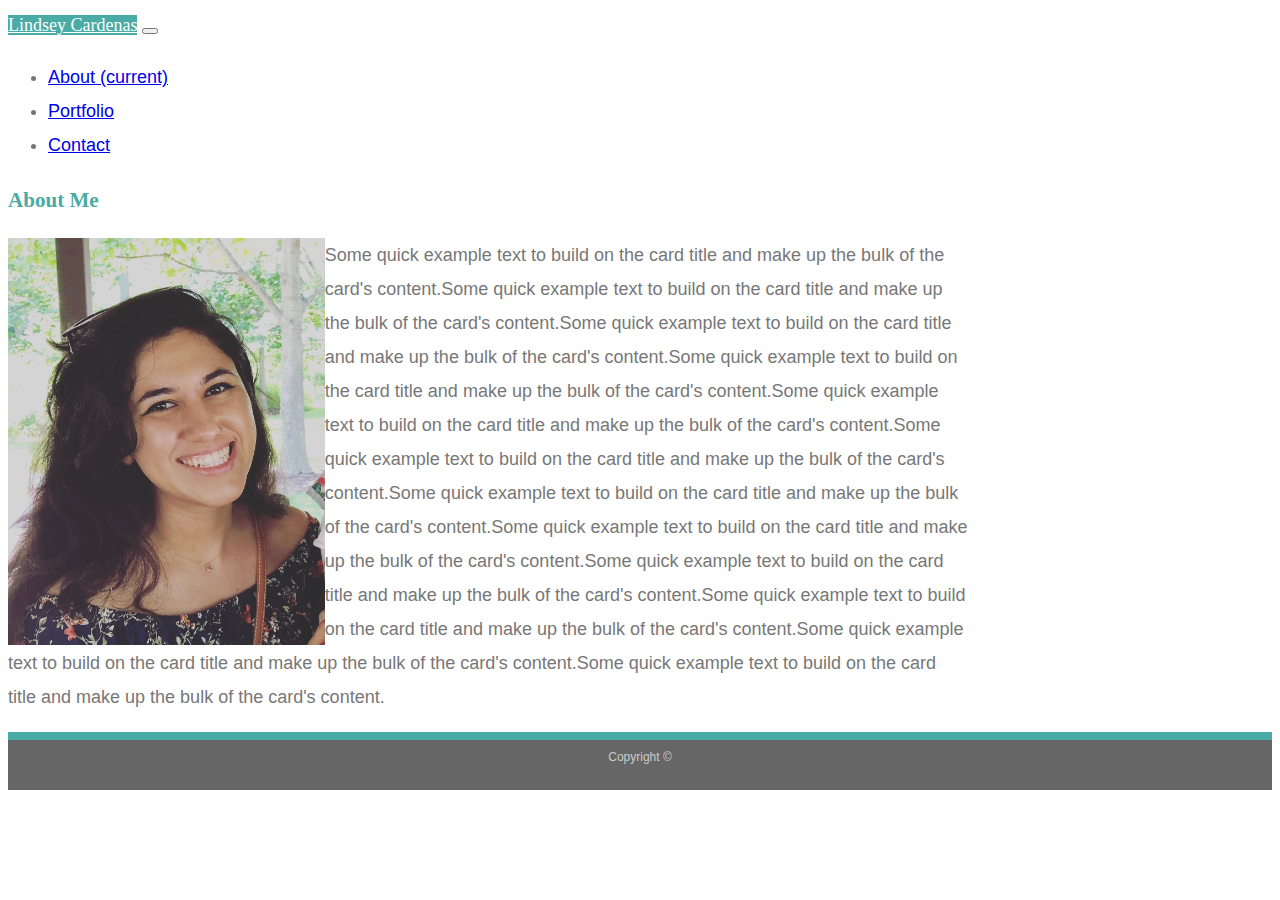
==== index.html @ f1833827 "index, port, and contact updated" ====
<!DOCTYPE html>
<html lang="en">
<head>
    <meta charset="UTF-8">
    <meta name="viewport" content="width=device-width, initial-scale=1.0">
    <meta http-equiv="X-UA-Compatible" content="ie=edge">
    
    <title>About | Lindsey Cardenas</title>

    <link rel="stylesheet" href="https://stackpath.bootstrapcdn.com/bootstrap/4.1.3/css/bootstrap.min.css" integrity="sha384-MCw98/SFnGE8fJT3GXwEOngsV7Zt27NXFoaoApmYm81iuXoPkFOJwJ8ERdknLPMO" crossorigin="anonymous">

    <link rel= "stylesheet" href="assets/css/style.css"/>
</head>

<body>
        <div class = "container">

           

            <div class = "row">
                <div class ="col-md-12">
                    <nav class="navbar navbar-expand-lg fixed-top navbar-light bg-white mt-2">
                        <a class="navbar-brand text-white ml-5" href="#">Lindsey Cardenas</a>
                        <button class="navbar-toggler" type="button" data-toggle="collapse" data-target="#navbarNav" aria-controls="navbarNav" aria-expanded="false"
                            aria-label="Toggle navigation">
                            <span class="navbar-toggler-icon"></span>
                        </button>
                        <div class="collapse navbar-collapse" id="navbarNav">
                            <ul class="navbar-nav ml-auto">
                                <li class="nav-item active">
                                    <a class="nav-link" href="index.html">About
                                        <span class="sr-only">(current)</span>
                                    </a>
                                </li>
                                <li class="nav-item ">
                                    <a class="nav-link" href="portfolio.html">Portfolio</a>
                                </li>
                                <li class="nav-item">
                                    <a class="nav-link" href="contact.html">Contact</a>
                                </li>
                                </li>
                            </ul>
                        </div>
                    </nav>
                </div>
            </div>


            <div class = "row">
                <div class = "col-md-1">

                </div>
            
                <div class = "col-md-10">

                    <div class="card mt-1">
                        <div class="card-body mt-5">
                            <h3 class="card-header bg-white">About Me</h3>
                        
                            <img src="assets/images/profpic.jpeg" class="img-fluid pt-2 pr-4" alt="Responsive image">
                            
                            <p class="card-text">Some quick example text to build on the card title and make up the bulk of the card's content.Some quick example text to build on the card title and make up the bulk of the card's content.Some quick example text to build on the card title and make up the bulk of the card's content.Some quick example text to build on the card title and make up the bulk of the card's content.Some quick example text to build on the card title and make up the bulk of the card's content.Some quick example text to
                            build on the card title and make up the bulk of the card's content.Some quick example text to build on the card title and
                            make up the bulk of the card's content.Some quick example text to build on the card title and make up the bulk of the card's
                            content.Some quick example text to build on the card title and make up the bulk of the card's content.Some quick example text to
                            build on the card title and make up the bulk of the card's content.Some quick example text to build on the card title and
                            make up the bulk of the card's content.Some quick example text to build on the card title and make up the bulk of the card's
                            content.</p> 
                        </div>
                        
                    </div>
                </div>
            </div>
            
            <div class = "col-md-1">

            </div> 
        </div>
    </div>
        

    <footer class="footer">
        <div class="container">
            <span class="text-center">Copyright &copy;</span>
        </div>
    </footer>
</body>
</html>
---- assets/css/style.css ----
body{
    font-family: Arial, "Helvetica Neue", Helvetica, sans-serif;
    font-size: 18px;
    line-height: 34px;
    color: #777;
}

.navbar-brand{
    font-family: Georgia, Times, "Times New Roman", serif;
    color: #fff;
    background: #4aaaa5;
    text-align: left; 
    }
h3{
    font-family: Georgia, Times, "Times New Roman", serif;
    font-weight: 700;
    color: #4aaaa5;
    
}


/*trying to add background image
.container{
    background-image: url(assets/images/shattered.png);

}
*/

/* .intro-2 {
   background-image: url("assets/images/shattered.png");
  
} */



/* trying to add little gray lines after each "button 
.nav-item{
    border-right:solid, 3px,#C0C0C0;
}  
*/

.card{
    width:100%;
    max-width: 960px;
 
}

.img-fluid{
    float: left;
    width: 33%; 
}


/* .bg {
    /* The image used */
    /* background-image: url("/Users/lindseymcardenas/Desktop/bootstrap-portfolio/assets/images/shattered.png");} */ 



    /* Center and scale the image nicely */
    /* background-position: center; */
    /* background-repeat: repeat; */
    /* background-size: 100%; */

 
/* line under header */
/* .border-bottom{
    border-bottom-color: #4aaaa5; 
    border-bottom: 5px; 
} */
footer{
     font-size: 12px;
    color: #fff;
    color: #ccc;
    text-align: center;
    background: #666;
    border-top: 8px solid #4aaaa5;
    height: 50px;
}
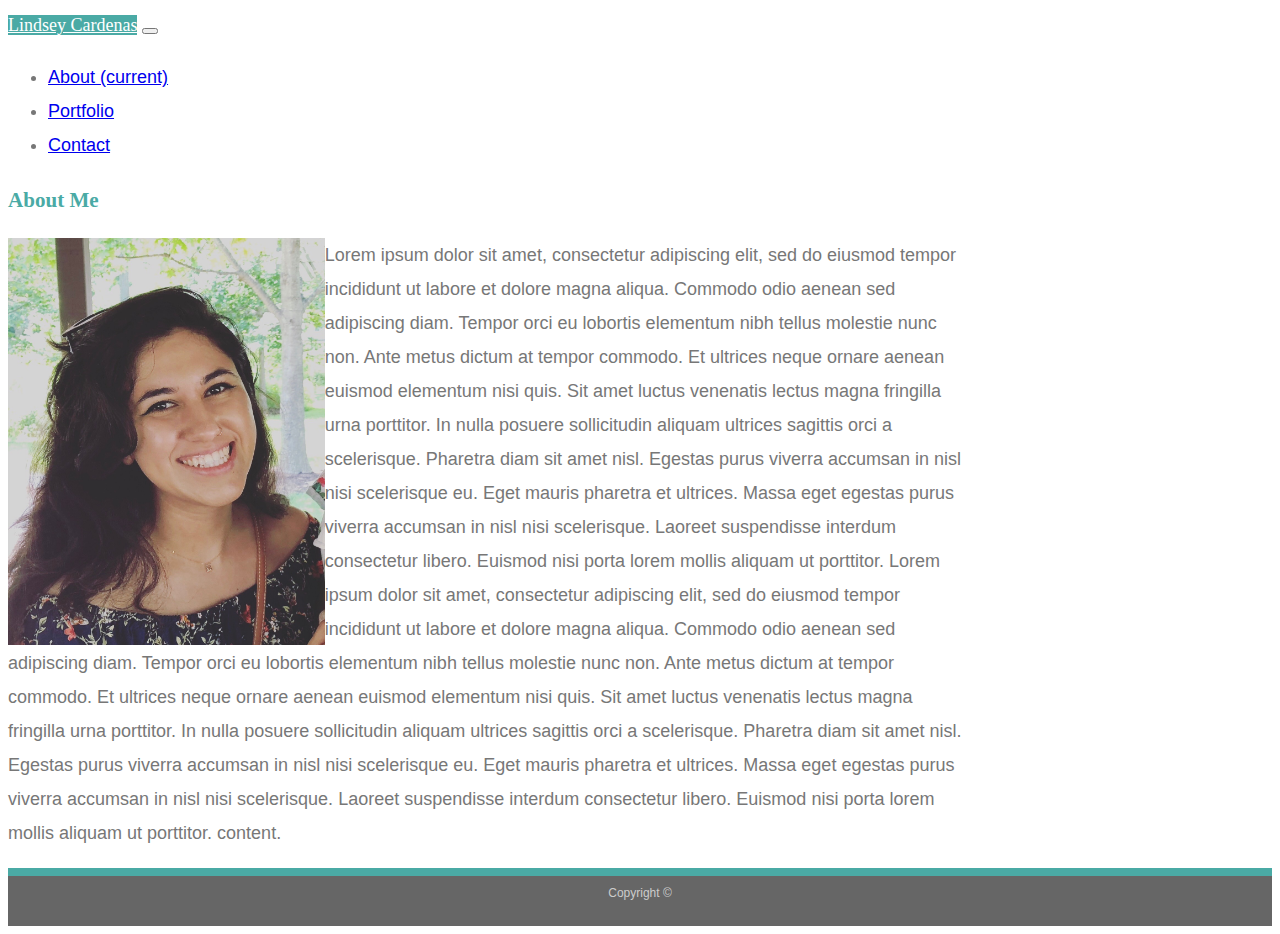
==== commit ecfd16da: "lorem" ====
--- a/index.html
+++ b/index.html
@@ -59,12 +59,20 @@
                         
                             <img src="assets/images/profpic.jpeg" class="img-fluid pt-2 pr-4" alt="Responsive image">
                             
-                            <p class="card-text">Some quick example text to build on the card title and make up the bulk of the card's content.Some quick example text to build on the card title and make up the bulk of the card's content.Some quick example text to build on the card title and make up the bulk of the card's content.Some quick example text to build on the card title and make up the bulk of the card's content.Some quick example text to build on the card title and make up the bulk of the card's content.Some quick example text to
-                            build on the card title and make up the bulk of the card's content.Some quick example text to build on the card title and
-                            make up the bulk of the card's content.Some quick example text to build on the card title and make up the bulk of the card's
-                            content.Some quick example text to build on the card title and make up the bulk of the card's content.Some quick example text to
-                            build on the card title and make up the bulk of the card's content.Some quick example text to build on the card title and
-                            make up the bulk of the card's content.Some quick example text to build on the card title and make up the bulk of the card's
+                            <p class="card-text">Lorem ipsum dolor sit amet, consectetur adipiscing elit, sed do eiusmod tempor incididunt ut labore et dolore magna aliqua.
+                            Commodo odio aenean sed adipiscing diam. Tempor orci eu lobortis elementum nibh tellus molestie nunc non. Ante metus dictum
+                            at tempor commodo. Et ultrices neque ornare aenean euismod elementum nisi quis. Sit amet luctus venenatis lectus magna fringilla
+                            urna porttitor. In nulla posuere sollicitudin aliquam ultrices sagittis orci a scelerisque. Pharetra diam sit amet nisl.
+                            Egestas purus viverra accumsan in nisl nisi scelerisque eu. Eget mauris pharetra et ultrices. Massa eget egestas purus viverra
+                            accumsan in nisl nisi scelerisque. Laoreet suspendisse interdum consectetur libero. Euismod nisi porta lorem mollis aliquam
+                            ut porttitor.
+                            Lorem ipsum dolor sit amet, consectetur adipiscing elit, sed do eiusmod tempor incididunt ut labore et dolore magna aliqua.
+                            Commodo odio aenean sed adipiscing diam. Tempor orci eu lobortis elementum nibh tellus molestie nunc non. Ante metus dictum
+                            at tempor commodo. Et ultrices neque ornare aenean euismod elementum nisi quis. Sit amet luctus venenatis lectus magna fringilla
+                            urna porttitor. In nulla posuere sollicitudin aliquam ultrices sagittis orci a scelerisque. Pharetra diam sit amet nisl.
+                            Egestas purus viverra accumsan in nisl nisi scelerisque eu. Eget mauris pharetra et ultrices. Massa eget egestas purus viverra
+                            accumsan in nisl nisi scelerisque. Laoreet suspendisse interdum consectetur libero. Euismod nisi porta lorem mollis aliquam
+                            ut porttitor.
                             content.</p> 
                         </div>
                         
--- a/assets/css/style.css
+++ b/assets/css/style.css
@@ -18,6 +18,9 @@
     
 }
 
+.form-group{
+    list-style-type: circle;
+}
 
 /*trying to add background image
 .container{
